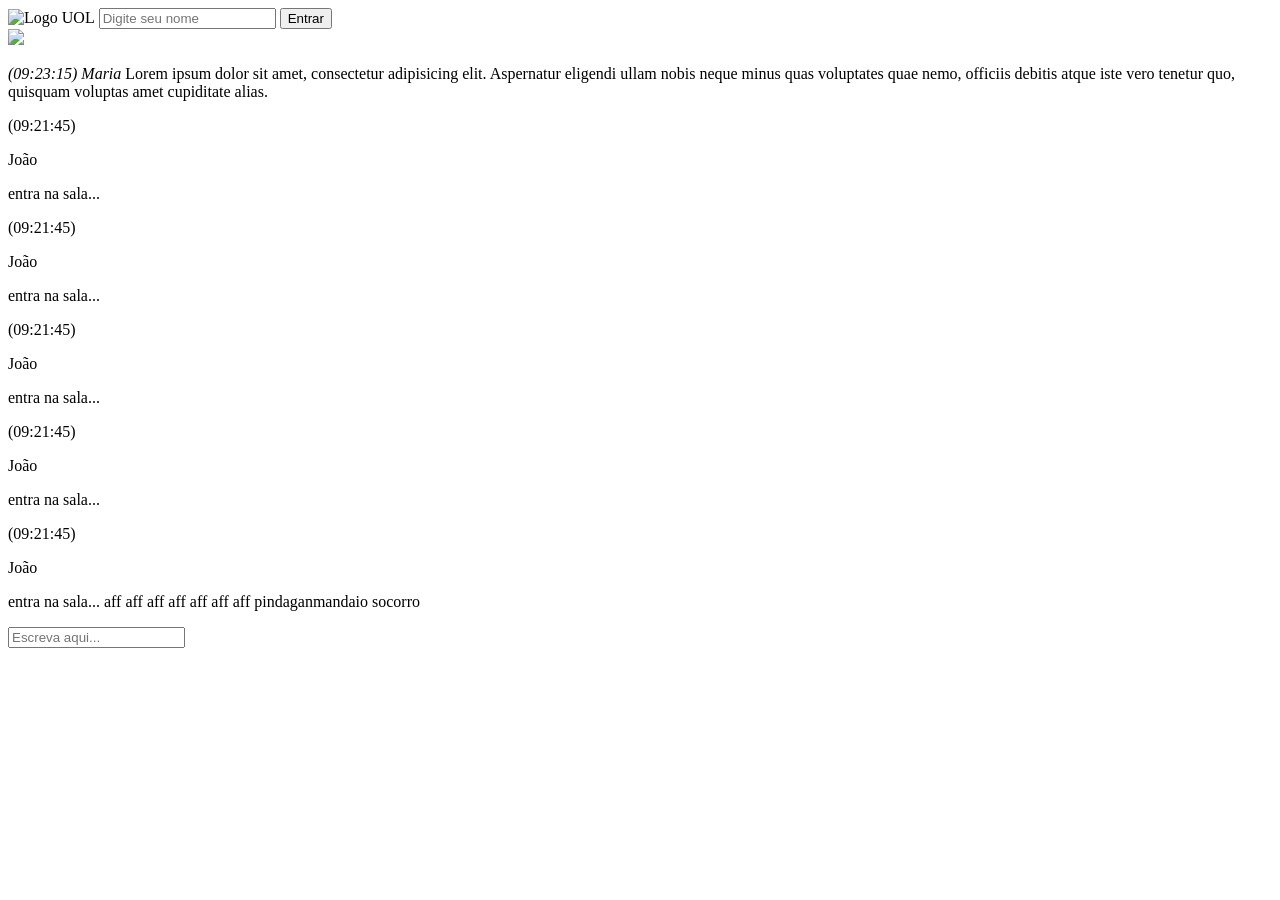
==== index.html @ 52308fee "Versão 0.3 - Parte do Layout configurado" ====
<!DOCTYPE html>
<html lang="pt-br">
<head>
    <meta charset="UTF-8">
    <meta http-equiv="X-UA-Compatible" content="IE=edge">
    <meta name="viewport" content="width=device-width, initial-scale=1.0">
    <link rel="preconnect" href="https://fonts.googleapis.com">
    <link rel="preconnect" href="https://fonts.gstatic.com" crossorigin>
    <link href="https://fonts.googleapis.com/css2?family=Roboto:wght@100;300;400;500;700&display=swap" rel="stylesheet">
    <link rel="stylesheet" href="/Projeto_05_batePapoUOL/Assets/CSS/reset.css">
    <link rel="stylesheet" href="/Projeto_05_batePapoUOL/Assets/CSS/estilos.css">
    <link rel="shortcut icon" href="/Projeto_05_batePapoUOL/Assets/imagens/favico.ico" type="image/x-icon">

    <title>Bate-Papo Terraplanista</title>
</head>
<body>
    <div class="pagina-entrada escondido">
        <img src="/Projeto_05_batePapoUOL/Assets/imagens/logo.png" alt="Logo UOL">
        <input type="text" placeholder="Digite seu nome">
        <button>Entrar</button>
    </div>
    <div class="pagina">
        <div class="topo">
            <img src="/Projeto_05_batePapoUOL/Assets/imagens/logo.png">
            <ion-icon name="people"></ion-icon>
        </div>
        <div class="area-mensagens">
            <div class="mensagem"><p><em>(09:23:15)</em> <em class="chat-usuarios">Maria</em> Lorem ipsum dolor sit amet, consectetur adipisicing elit. Aspernatur eligendi ullam nobis neque minus quas voluptates quae nemo, officiis debitis atque iste vero tenetur quo, quisquam voluptas amet cupiditate alias.</p></div>
            <div class="mensagem"><p class="hora">(09:21:45)</p><p class="chat-usuarios">João</p><p class="texto-mensagem">entra na sala...</p></div>
            <div class="mensagem aviso"><p class="hora">(09:21:45)</p><p class="chat-usuarios">João</p><p class="texto-mensagem">entra na sala...</p></div>
            <div class="mensagem"><p class="hora">(09:21:45)</p><p class="chat-usuarios">João</p><p class="texto-mensagem">entra na sala...</p></div>
            <div class="mensagem privado"><p class="hora">(09:21:45)</p><p class="chat-usuarios">João</p><p class="texto-mensagem">entra na sala...</p></div>
            <div class="mensagem"><p class="hora">(09:21:45)</p><p class="chat-usuarios">João</p><p class="texto-mensagem">entra na sala... aff aff aff aff aff aff aff pindaganmandaio socorro</p></div>

        </div>
        <div class="rodape">
            <input type="text" placeholder="Escreva aqui...">
            <ion-icon name="paper-plane-outline"></ion-icon>
        </div>
    </div>
    <div class="menu-lateral">
        <div class="escolha-contato">
            <div class="contato-todos"></div>
            <div class="contato-ativo"></div>
        </div>
        <div class="escolha-visibilidade">
            <div class="visibilidade-publica"></div>
            <div class="visibilidade-privada"></div>
        </div>
    </div>

    <script src="https://cdn.jsdelivr.net/npm/axios/dist/axios.min.js"></script>
    <script type="module" src="https://unpkg.com/ionicons@5.5.2/dist/ionicons/ionicons.esm.js"></script>
    <script nomodule src="https://unpkg.com/ionicons@5.5.2/dist/ionicons/ionicons.js"></script>
    <script src="/Projeto_05_batePapoUOL/Assets/JS/scripts.js"></script>
</body>
</html>
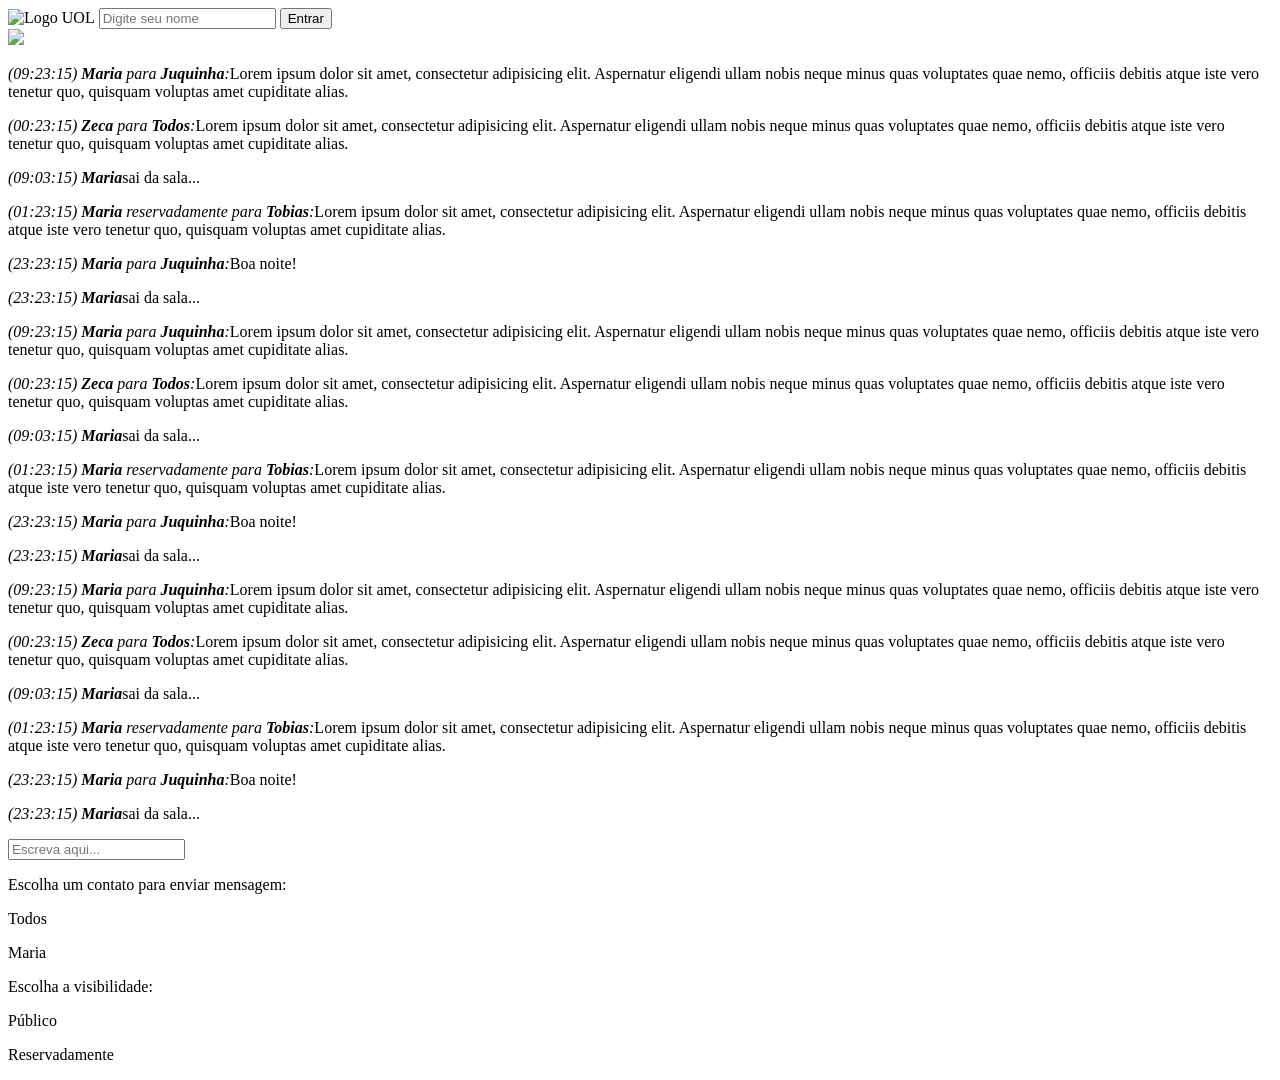
==== commit f2717bf8: "Versão 0.5 - HTML e CSS completo" ====
--- a/index.html
+++ b/index.html
@@ -25,27 +25,52 @@
             <ion-icon name="people"></ion-icon>
         </div>
         <div class="area-mensagens">
-            <div class="mensagem"><p><em>(09:23:15)</em> <em class="chat-usuarios">Maria</em> Lorem ipsum dolor sit amet, consectetur adipisicing elit. Aspernatur eligendi ullam nobis neque minus quas voluptates quae nemo, officiis debitis atque iste vero tenetur quo, quisquam voluptas amet cupiditate alias.</p></div>
-            <div class="mensagem"><p class="hora">(09:21:45)</p><p class="chat-usuarios">João</p><p class="texto-mensagem">entra na sala...</p></div>
-            <div class="mensagem aviso"><p class="hora">(09:21:45)</p><p class="chat-usuarios">João</p><p class="texto-mensagem">entra na sala...</p></div>
-            <div class="mensagem"><p class="hora">(09:21:45)</p><p class="chat-usuarios">João</p><p class="texto-mensagem">entra na sala...</p></div>
-            <div class="mensagem privado"><p class="hora">(09:21:45)</p><p class="chat-usuarios">João</p><p class="texto-mensagem">entra na sala...</p></div>
-            <div class="mensagem"><p class="hora">(09:21:45)</p><p class="chat-usuarios">João</p><p class="texto-mensagem">entra na sala... aff aff aff aff aff aff aff pindaganmandaio socorro</p></div>
-
+            <div class="mensagem"><p><em class="hora">(09:23:15)</em> <em class="chat-usuarios"><strong>Maria</strong> para <strong>Juquinha</strong>:</em>Lorem ipsum dolor sit amet, consectetur adipisicing elit. Aspernatur eligendi ullam nobis neque minus quas voluptates quae nemo, officiis debitis atque iste vero tenetur quo, quisquam voluptas amet cupiditate alias.</p></div>
+            <div class="mensagem"><p><em class="hora">(00:23:15)</em> <em class="chat-usuarios"><strong>Zeca</strong> para <strong>Todos</strong>:</em>Lorem ipsum dolor sit amet, consectetur adipisicing elit. Aspernatur eligendi ullam nobis neque minus quas voluptates quae nemo, officiis debitis atque iste vero tenetur quo, quisquam voluptas amet cupiditate alias.</p></div>
+            <div class="mensagem aviso"><p><em class="hora">(09:03:15)</em> <em class="chat-usuarios"><strong>Maria</strong></em>sai da sala...</p></div>
+            <div class="mensagem privado"><p><em class="hora">(01:23:15)</em> <em class="chat-usuarios"><strong>Maria</strong> reservadamente para <strong>Tobias</strong>:</em>Lorem ipsum dolor sit amet, consectetur adipisicing elit. Aspernatur eligendi ullam nobis neque minus quas voluptates quae nemo, officiis debitis atque iste vero tenetur quo, quisquam voluptas amet cupiditate alias.</p></div>
+            <div class="mensagem"><p><em class="hora">(23:23:15)</em> <em class="chat-usuarios"><strong>Maria</strong> para <strong>Juquinha</strong>:</em>Boa noite!</p></div>
+            <div class="mensagem"><p><em class="hora">(23:23:15)</em> <em class="chat-usuarios"><strong>Maria</strong></em>sai da sala...</p></div>
+            <div class="mensagem"><p><em class="hora">(09:23:15)</em> <em class="chat-usuarios"><strong>Maria</strong> para <strong>Juquinha</strong>:</em>Lorem ipsum dolor sit amet, consectetur adipisicing elit. Aspernatur eligendi ullam nobis neque minus quas voluptates quae nemo, officiis debitis atque iste vero tenetur quo, quisquam voluptas amet cupiditate alias.</p></div>
+            <div class="mensagem"><p><em class="hora">(00:23:15)</em> <em class="chat-usuarios"><strong>Zeca</strong> para <strong>Todos</strong>:</em>Lorem ipsum dolor sit amet, consectetur adipisicing elit. Aspernatur eligendi ullam nobis neque minus quas voluptates quae nemo, officiis debitis atque iste vero tenetur quo, quisquam voluptas amet cupiditate alias.</p></div>
+            <div class="mensagem aviso"><p><em class="hora">(09:03:15)</em> <em class="chat-usuarios"><strong>Maria</strong></em>sai da sala...</p></div>
+            <div class="mensagem privado"><p><em class="hora">(01:23:15)</em> <em class="chat-usuarios"><strong>Maria</strong> reservadamente para <strong>Tobias</strong>:</em>Lorem ipsum dolor sit amet, consectetur adipisicing elit. Aspernatur eligendi ullam nobis neque minus quas voluptates quae nemo, officiis debitis atque iste vero tenetur quo, quisquam voluptas amet cupiditate alias.</p></div>
+            <div class="mensagem"><p><em class="hora">(23:23:15)</em> <em class="chat-usuarios"><strong>Maria</strong> para <strong>Juquinha</strong>:</em>Boa noite!</p></div>
+            <div class="mensagem"><p><em class="hora">(23:23:15)</em> <em class="chat-usuarios"><strong>Maria</strong></em>sai da sala...</p></div>
+            <div class="mensagem"><p><em class="hora">(09:23:15)</em> <em class="chat-usuarios"><strong>Maria</strong> para <strong>Juquinha</strong>:</em>Lorem ipsum dolor sit amet, consectetur adipisicing elit. Aspernatur eligendi ullam nobis neque minus quas voluptates quae nemo, officiis debitis atque iste vero tenetur quo, quisquam voluptas amet cupiditate alias.</p></div>
+            <div class="mensagem"><p><em class="hora">(00:23:15)</em> <em class="chat-usuarios"><strong>Zeca</strong> para <strong>Todos</strong>:</em>Lorem ipsum dolor sit amet, consectetur adipisicing elit. Aspernatur eligendi ullam nobis neque minus quas voluptates quae nemo, officiis debitis atque iste vero tenetur quo, quisquam voluptas amet cupiditate alias.</p></div>
+            <div class="mensagem aviso"><p><em class="hora">(09:03:15)</em> <em class="chat-usuarios"><strong>Maria</strong></em>sai da sala...</p></div>
+            <div class="mensagem privado"><p><em class="hora">(01:23:15)</em> <em class="chat-usuarios"><strong>Maria</strong> reservadamente para <strong>Tobias</strong>:</em>Lorem ipsum dolor sit amet, consectetur adipisicing elit. Aspernatur eligendi ullam nobis neque minus quas voluptates quae nemo, officiis debitis atque iste vero tenetur quo, quisquam voluptas amet cupiditate alias.</p></div>
+            <div class="mensagem"><p><em class="hora">(23:23:15)</em> <em class="chat-usuarios"><strong>Maria</strong> para <strong>Juquinha</strong>:</em>Boa noite!</p></div>
+            <div class="mensagem"><p><em class="hora">(23:23:15)</em> <em class="chat-usuarios"><strong>Maria</strong></em>sai da sala...</p></div>
         </div>
         <div class="rodape">
             <input type="text" placeholder="Escreva aqui...">
             <ion-icon name="paper-plane-outline"></ion-icon>
         </div>
     </div>
-    <div class="menu-lateral">
+    <div class="menu-lateral escondido">
         <div class="escolha-contato">
-            <div class="contato-todos"></div>
-            <div class="contato-ativo"></div>
+            <p>Escolha um contato para enviar mensagem:</p>
+            <div class="contato-todos">
+                <ion-icon name="people"></ion-icon>
+                <p>Todos</p>
+            </div>
+            <div class="contato-ativo">
+                <ion-icon name="person-circle"></ion-icon>
+                <p>Maria</p>
+            </div>
         </div>
         <div class="escolha-visibilidade">
-            <div class="visibilidade-publica"></div>
-            <div class="visibilidade-privada"></div>
+            <p>Escolha a visibilidade:</p>
+            <div class="visibilidade-publica">
+                <ion-icon name="lock-open"></ion-icon>
+                <p>Público</p>
+            </div>
+            <div class="visibilidade-privada">
+                <ion-icon name="lock-closed"></ion-icon>
+                <p>Reservadamente</p>
+            </div>
         </div>
     </div>
 
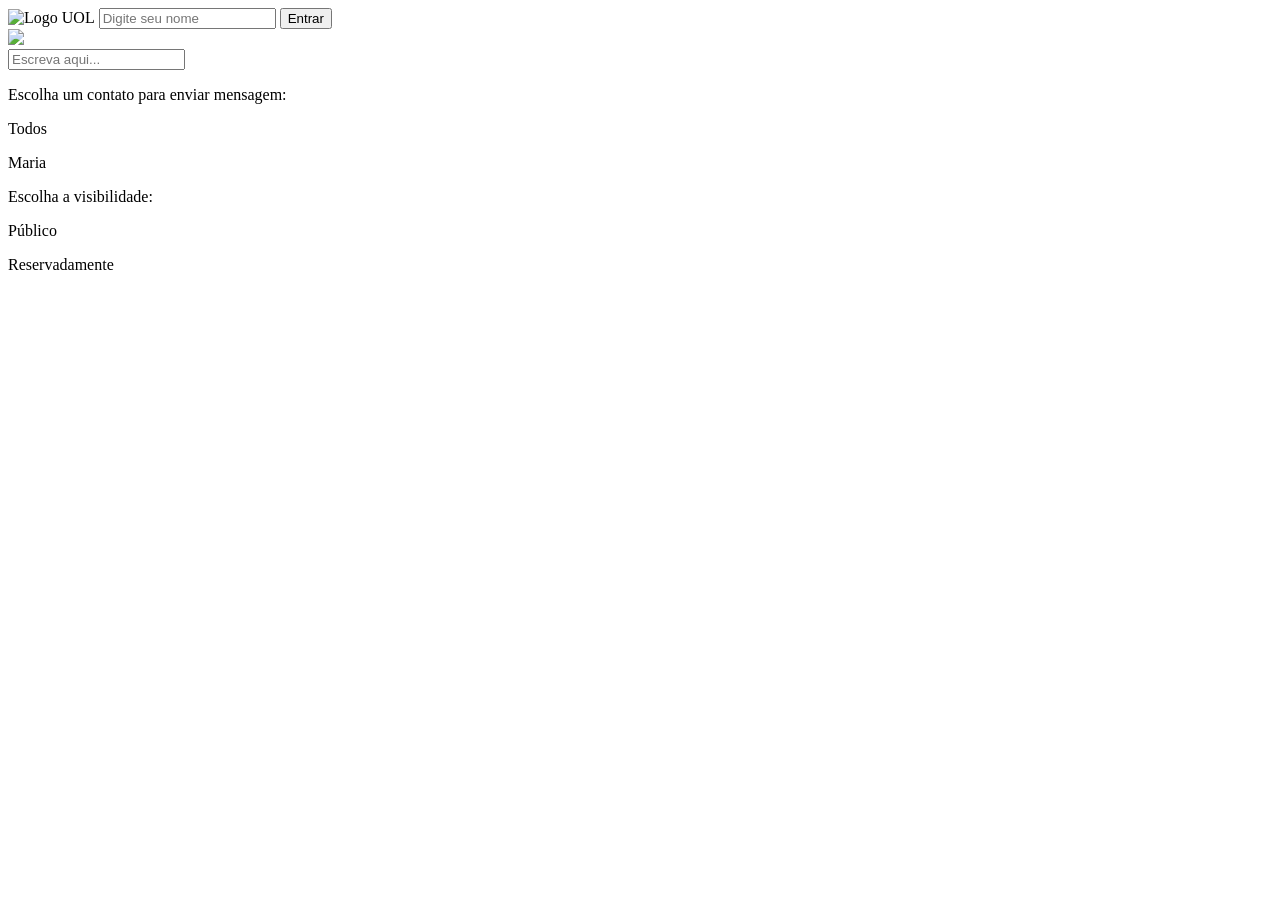
==== commit 0a6327bb: "Versão 0.7 - Implementando JavaScripiton" ====
--- a/index.html
+++ b/index.html
@@ -14,35 +14,17 @@
     <title>Bate-Papo Terraplanista</title>
 </head>
 <body>
-    <div class="pagina-entrada escondido">
+    <div class="pagina-entrada">
         <img src="/Projeto_05_batePapoUOL/Assets/imagens/logo.png" alt="Logo UOL">
         <input type="text" placeholder="Digite seu nome">
-        <button>Entrar</button>
+        <button onclick="entrarBatePapo()">Entrar</button>
     </div>
-    <div class="pagina">
+    <div class="pagina escondido">
         <div class="topo">
             <img src="/Projeto_05_batePapoUOL/Assets/imagens/logo.png">
             <ion-icon name="people"></ion-icon>
         </div>
         <div class="area-mensagens">
-            <div class="mensagem"><p><em class="hora">(09:23:15)</em> <em class="chat-usuarios"><strong>Maria</strong> para <strong>Juquinha</strong>:</em>Lorem ipsum dolor sit amet, consectetur adipisicing elit. Aspernatur eligendi ullam nobis neque minus quas voluptates quae nemo, officiis debitis atque iste vero tenetur quo, quisquam voluptas amet cupiditate alias.</p></div>
-            <div class="mensagem"><p><em class="hora">(00:23:15)</em> <em class="chat-usuarios"><strong>Zeca</strong> para <strong>Todos</strong>:</em>Lorem ipsum dolor sit amet, consectetur adipisicing elit. Aspernatur eligendi ullam nobis neque minus quas voluptates quae nemo, officiis debitis atque iste vero tenetur quo, quisquam voluptas amet cupiditate alias.</p></div>
-            <div class="mensagem aviso"><p><em class="hora">(09:03:15)</em> <em class="chat-usuarios"><strong>Maria</strong></em>sai da sala...</p></div>
-            <div class="mensagem privado"><p><em class="hora">(01:23:15)</em> <em class="chat-usuarios"><strong>Maria</strong> reservadamente para <strong>Tobias</strong>:</em>Lorem ipsum dolor sit amet, consectetur adipisicing elit. Aspernatur eligendi ullam nobis neque minus quas voluptates quae nemo, officiis debitis atque iste vero tenetur quo, quisquam voluptas amet cupiditate alias.</p></div>
-            <div class="mensagem"><p><em class="hora">(23:23:15)</em> <em class="chat-usuarios"><strong>Maria</strong> para <strong>Juquinha</strong>:</em>Boa noite!</p></div>
-            <div class="mensagem"><p><em class="hora">(23:23:15)</em> <em class="chat-usuarios"><strong>Maria</strong></em>sai da sala...</p></div>
-            <div class="mensagem"><p><em class="hora">(09:23:15)</em> <em class="chat-usuarios"><strong>Maria</strong> para <strong>Juquinha</strong>:</em>Lorem ipsum dolor sit amet, consectetur adipisicing elit. Aspernatur eligendi ullam nobis neque minus quas voluptates quae nemo, officiis debitis atque iste vero tenetur quo, quisquam voluptas amet cupiditate alias.</p></div>
-            <div class="mensagem"><p><em class="hora">(00:23:15)</em> <em class="chat-usuarios"><strong>Zeca</strong> para <strong>Todos</strong>:</em>Lorem ipsum dolor sit amet, consectetur adipisicing elit. Aspernatur eligendi ullam nobis neque minus quas voluptates quae nemo, officiis debitis atque iste vero tenetur quo, quisquam voluptas amet cupiditate alias.</p></div>
-            <div class="mensagem aviso"><p><em class="hora">(09:03:15)</em> <em class="chat-usuarios"><strong>Maria</strong></em>sai da sala...</p></div>
-            <div class="mensagem privado"><p><em class="hora">(01:23:15)</em> <em class="chat-usuarios"><strong>Maria</strong> reservadamente para <strong>Tobias</strong>:</em>Lorem ipsum dolor sit amet, consectetur adipisicing elit. Aspernatur eligendi ullam nobis neque minus quas voluptates quae nemo, officiis debitis atque iste vero tenetur quo, quisquam voluptas amet cupiditate alias.</p></div>
-            <div class="mensagem"><p><em class="hora">(23:23:15)</em> <em class="chat-usuarios"><strong>Maria</strong> para <strong>Juquinha</strong>:</em>Boa noite!</p></div>
-            <div class="mensagem"><p><em class="hora">(23:23:15)</em> <em class="chat-usuarios"><strong>Maria</strong></em>sai da sala...</p></div>
-            <div class="mensagem"><p><em class="hora">(09:23:15)</em> <em class="chat-usuarios"><strong>Maria</strong> para <strong>Juquinha</strong>:</em>Lorem ipsum dolor sit amet, consectetur adipisicing elit. Aspernatur eligendi ullam nobis neque minus quas voluptates quae nemo, officiis debitis atque iste vero tenetur quo, quisquam voluptas amet cupiditate alias.</p></div>
-            <div class="mensagem"><p><em class="hora">(00:23:15)</em> <em class="chat-usuarios"><strong>Zeca</strong> para <strong>Todos</strong>:</em>Lorem ipsum dolor sit amet, consectetur adipisicing elit. Aspernatur eligendi ullam nobis neque minus quas voluptates quae nemo, officiis debitis atque iste vero tenetur quo, quisquam voluptas amet cupiditate alias.</p></div>
-            <div class="mensagem aviso"><p><em class="hora">(09:03:15)</em> <em class="chat-usuarios"><strong>Maria</strong></em>sai da sala...</p></div>
-            <div class="mensagem privado"><p><em class="hora">(01:23:15)</em> <em class="chat-usuarios"><strong>Maria</strong> reservadamente para <strong>Tobias</strong>:</em>Lorem ipsum dolor sit amet, consectetur adipisicing elit. Aspernatur eligendi ullam nobis neque minus quas voluptates quae nemo, officiis debitis atque iste vero tenetur quo, quisquam voluptas amet cupiditate alias.</p></div>
-            <div class="mensagem"><p><em class="hora">(23:23:15)</em> <em class="chat-usuarios"><strong>Maria</strong> para <strong>Juquinha</strong>:</em>Boa noite!</p></div>
-            <div class="mensagem"><p><em class="hora">(23:23:15)</em> <em class="chat-usuarios"><strong>Maria</strong></em>sai da sala...</p></div>
         </div>
         <div class="rodape">
             <input type="text" placeholder="Escreva aqui...">
@@ -53,23 +35,35 @@
         <div class="escolha-contato">
             <p>Escolha um contato para enviar mensagem:</p>
             <div class="contato-todos">
-                <ion-icon name="people"></ion-icon>
-                <p>Todos</p>
+                <span>
+                    <ion-icon name="people"></ion-icon>
+                    <p>Todos</p>
+                </span>
+                <ion-icon class="check" name="checkmark-sharp"></ion-icon>
             </div>
             <div class="contato-ativo">
-                <ion-icon name="person-circle"></ion-icon>
-                <p>Maria</p>
+                <span>
+                    <ion-icon name="person-circle"></ion-icon>
+                    <p>Maria</p>
+                </span>
+                <ion-icon class="check" name="checkmark-sharp"></ion-icon>
             </div>
         </div>
         <div class="escolha-visibilidade">
             <p>Escolha a visibilidade:</p>
             <div class="visibilidade-publica">
-                <ion-icon name="lock-open"></ion-icon>
-                <p>Público</p>
+                <span>
+                    <ion-icon name="lock-open"></ion-icon>
+                    <p>Público</p>
+                </span>
+                <ion-icon class="check" name="checkmark-sharp"></ion-icon>
             </div>
             <div class="visibilidade-privada">
-                <ion-icon name="lock-closed"></ion-icon>
-                <p>Reservadamente</p>
+                <span>
+                    <ion-icon name="lock-closed"></ion-icon>
+                    <p>Reservadamente</p>
+                </span>
+                <ion-icon class="check" name="checkmark-sharp"></ion-icon>
             </div>
         </div>
     </div>
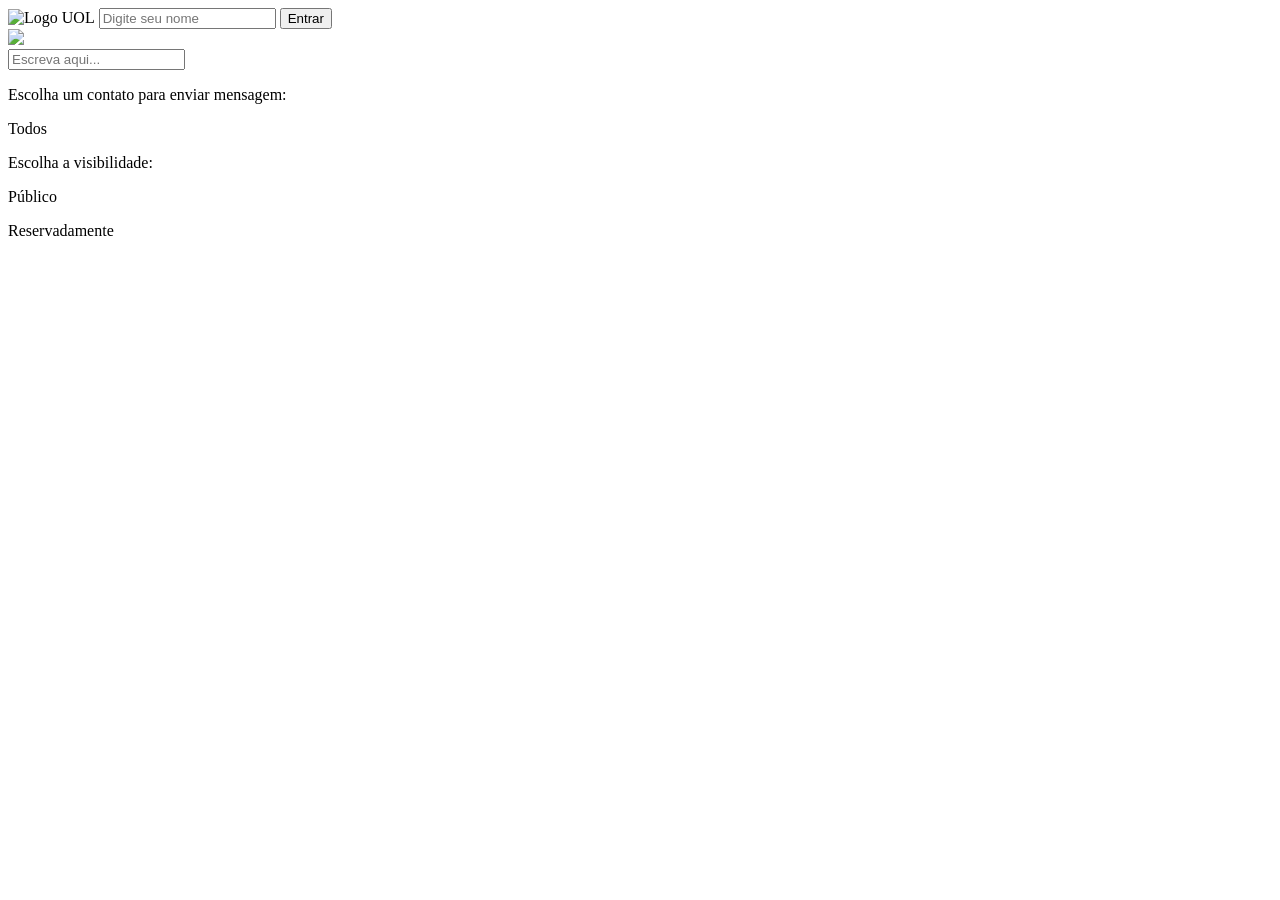
==== commit 21653db5: "Versão 0.85 - Testes mensagens" ====
--- a/index.html
+++ b/index.html
@@ -28,49 +28,42 @@
         </div>
         <div class="rodape">
             <input type="text" placeholder="Escreva aqui...">
-            <ion-icon name="paper-plane-outline"></ion-icon>
+            <ion-icon onclick="enviarMensagem()" name="paper-plane-outline"></ion-icon>
         </div>
     </div>
     <div class="menu-lateral escondido">
         <div class="escolha-contato">
             <p>Escolha um contato para enviar mensagem:</p>
             <div class="contato-todos">
-                <span>
+                <span onclick="selecionarUsuario(this)">
                     <ion-icon name="people"></ion-icon>
                     <p>Todos</p>
                 </span>
                 <ion-icon class="check" name="checkmark-sharp"></ion-icon>
             </div>
-            <div class="contato-ativo">
-                <span>
-                    <ion-icon name="person-circle"></ion-icon>
-                    <p>Maria</p>
-                </span>
-                <ion-icon class="check" name="checkmark-sharp"></ion-icon>
-            </div>
+            <div class="contato-ativo"></div>
         </div>
         <div class="escolha-visibilidade">
             <p>Escolha a visibilidade:</p>
             <div class="visibilidade-publica">
-                <span>
+                <span onclick="selecionarVisibilidade(this)">
                     <ion-icon name="lock-open"></ion-icon>
                     <p>Público</p>
                 </span>
                 <ion-icon class="check" name="checkmark-sharp"></ion-icon>
             </div>
             <div class="visibilidade-privada">
-                <span>
+                <span onclick="selecionarVisibilidade(this)">
                     <ion-icon name="lock-closed"></ion-icon>
                     <p>Reservadamente</p>
                 </span>
-                <ion-icon class="check" name="checkmark-sharp"></ion-icon>
+                <ion-icon class="escondido" name="checkmark-sharp"></ion-icon>
             </div>
         </div>
     </div>
-
-    <script src="https://cdn.jsdelivr.net/npm/axios/dist/axios.min.js"></script>
     <script type="module" src="https://unpkg.com/ionicons@5.5.2/dist/ionicons/ionicons.esm.js"></script>
     <script nomodule src="https://unpkg.com/ionicons@5.5.2/dist/ionicons/ionicons.js"></script>
+    <script src="https://cdn.jsdelivr.net/npm/axios/dist/axios.min.js"></script>
     <script src="/Projeto_05_batePapoUOL/Assets/JS/scripts.js"></script>
 </body>
 </html>
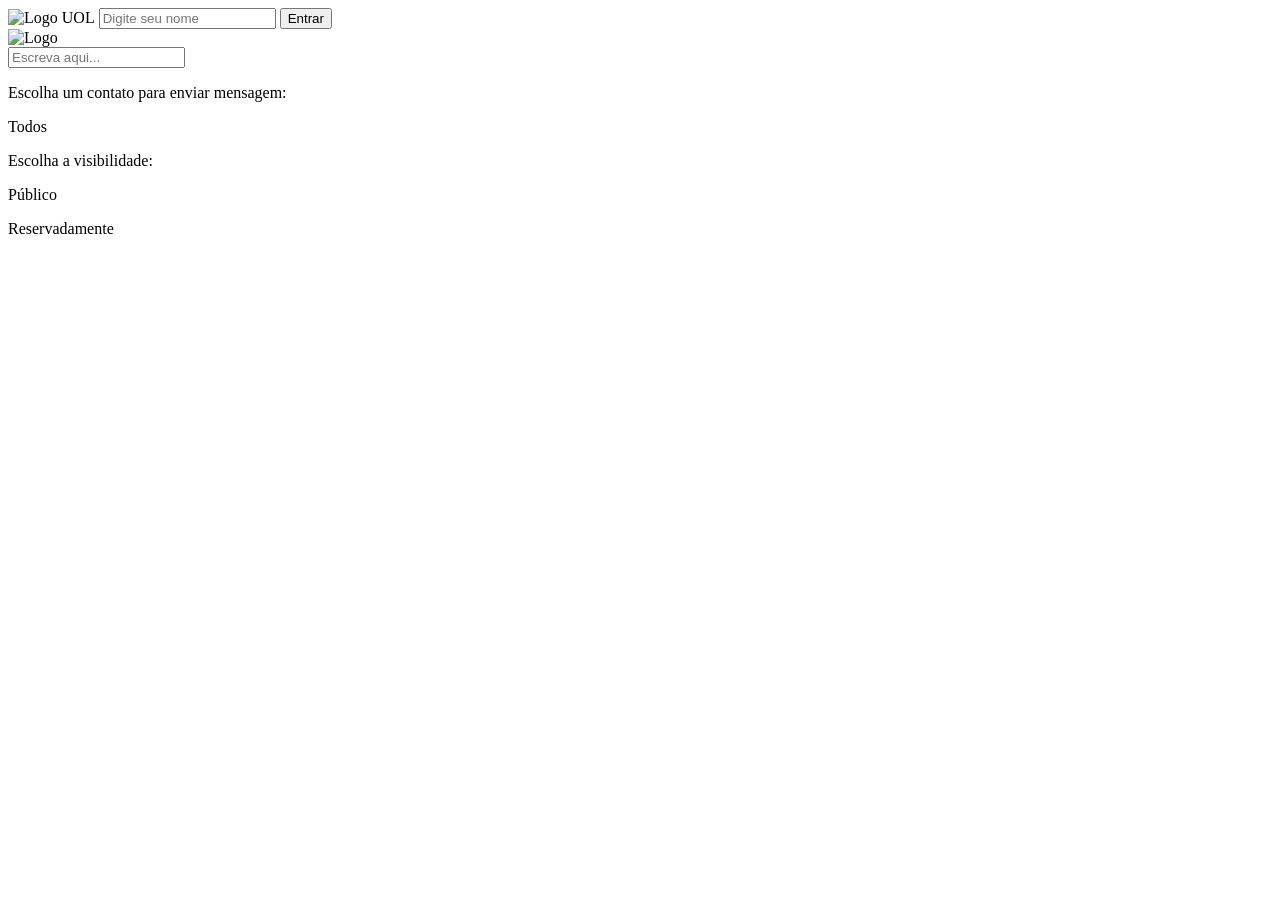
==== commit f63ff6fb: "Versão 1.4 - Animações e correção de bug" ====
--- a/index.html
+++ b/index.html
@@ -21,8 +21,8 @@
     </div>
     <div class="pagina escondido">
         <div class="topo">
-            <img src="/Projeto_05_batePapoUOL/Assets/imagens/logo.png">
-            <ion-icon name="people"></ion-icon>
+            <img src="/Projeto_05_batePapoUOL/Assets/imagens/logo.png" alt="Logo">
+            <ion-icon onclick="menuLateral()" name="people"></ion-icon>
         </div>
         <div class="area-mensagens">
         </div>
@@ -31,7 +31,8 @@
             <ion-icon onclick="enviarMensagem()" name="paper-plane-outline"></ion-icon>
         </div>
     </div>
-    <div class="menu-lateral escondido">
+    <div class="fundo escondido" onclick="menuLateral()"></div>
+    <div class="menu-lateral escondido-lateral">
         <div class="escolha-contato">
             <p>Escolha um contato para enviar mensagem:</p>
             <div class="contato-todos">
